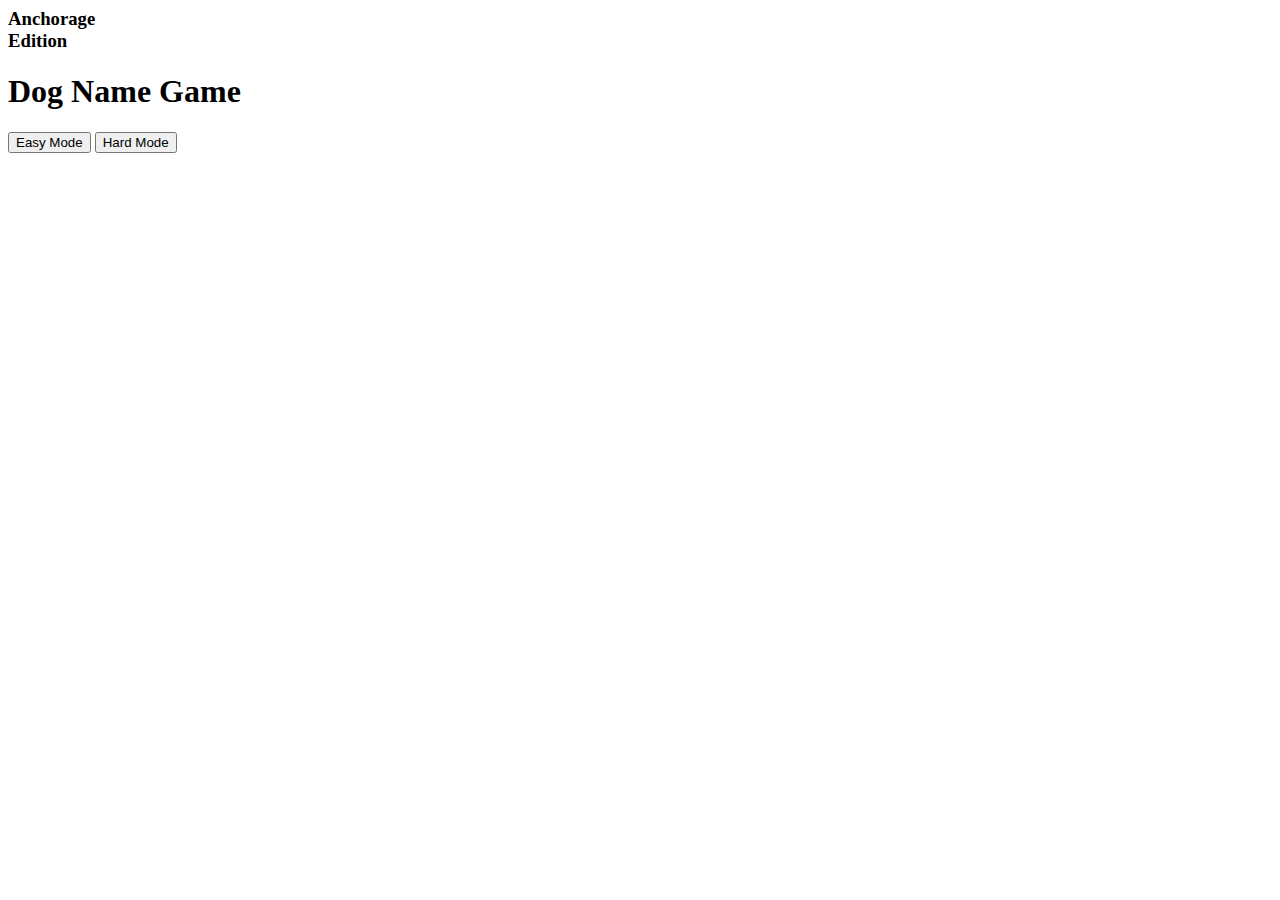
==== index.html @ 51b17e12 "Added UI elements and behavior." ====
<html>
    <head>
        <title>Anchorage Dog Name Game</title>
        <meta name="viewport" content="width=device-width, initial-scale=1">
        <link href="styles.css" rel="stylesheet">
        <link href="https://fonts.googleapis.com/css?family=Life+Savers:400,700|Love+Ya+Like+A+Sister" rel="stylesheet">
        <link href="https://fonts.googleapis.com/css?family=Abril+Fatface" rel="stylesheet">
        <style>
            .choose_mode #play,
            .choose_mode #round,
            .choose_mode #results,
            .choose_mode #final_results { display: none }
            .choose_mode #choose_mode { display: block }

            .play #play,
            .play #round { display: block }
            .play #results,
            .play #final_results,
            .play #choose_mode { display: none }

            .results #play,
            .results #choose_mode,
            .results #final_results { display: none }
            .results #round,
            .results #results{ display: block }

            .final_results #play,
            .final_results #round,
            .final_results #choose_mode,
            .final_results #results { display: none }
            .final_results #final_results{ display: block }
        </style>
    </head>
    <body class="choose_mode">
        <div id="main">
            <div id="title-block">
                <h3>Anchorage<br>Edition</h3>
                <h1>Dog Name <span class="undertuck">Game</span></h1>
            </div>

            <div id="choose_mode">
                <button class="dog-with-chubby-cheeks" onclick="chooseMode(false)">Easy Mode</button>
                <button class="angry-bulldog-face"onclick="chooseMode(true)">Hard Mode</button>     
            </div>

            <div id="round">
                <h2 id="roundNumber"></h2>   
            </div>

            <div id="play">
                <h2>Which name is more popular for Anchorage dogs?</h2>
                <button onclick="nameChosen(this.innerText)"></button>
                <button onclick="nameChosen(this.innerText)"></button>
            </div>

            <div id="results">
                <div id="gameNav" onclick="nextButton()">
                    <span id="result"></span><span id="next">Next &#187;</span>
                </div>
                <div id="counts">
                    <div></div>
                    <div></div>
                </div>
            </div>

            <div id="final_results">
                <h2></h2>
                <p>Tweet this</p>
                <p>Post to facebook</p>

                <button class="prize-badge-with-paw-print" onclick="initialize()">Play Again</button>
            </div>

            <script src="dogs.js"></script>
            <script src="dogIconClasses.js"></script>
            <script src="index.js"></script>
        </div>
    </body>
</html>
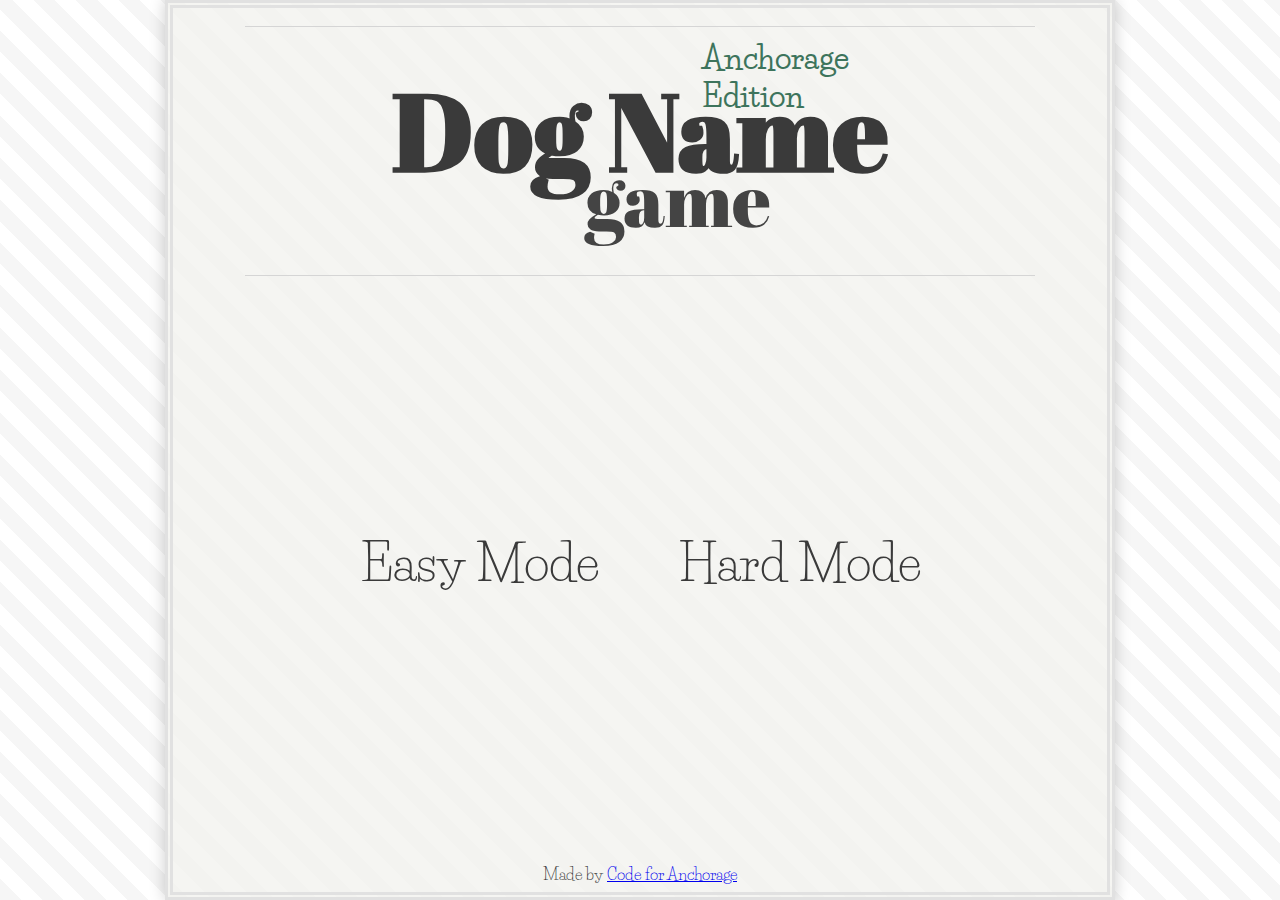
==== commit e271f9d6: "Merge pull request #3 from codeforanchorage/licenses" ====
--- a/index.html
+++ b/index.html
@@ -40,11 +40,11 @@
 
             <div id="choose_mode">
                 <button class="dog-with-chubby-cheeks" onclick="chooseMode(false)">Easy Mode</button>
-                <button class="angry-bulldog-face"onclick="chooseMode(true)">Hard Mode</button>     
+                <button class="angry-bulldog-face"onclick="chooseMode(true)">Hard Mode</button>
             </div>
 
             <div id="round">
-                <h2 id="roundNumber"></h2>   
+                <h2 id="roundNumber"></h2>
             </div>
 
             <div id="play">
@@ -65,8 +65,11 @@
 
             <div id="final_results">
                 <h2></h2>
-                <p>Tweet this</p>
-                <p>Post to facebook</p>
+                <p><a id="twitter-link" target="_blank">Share on Twitter</a></p>
+                <p><a id="facebook-link" href="https://www.facebook.com/sharer/sharer.php?u=http%3A//codeforanchorage.org/dog-name-game/" target="_blank">Share on Facebook</a></p>
+<p><a id="adoptapet-link" href="http://www.muni.org/Departments/health/Admin/animal_control/Pages/AdoptingaPet.aspx" target="_blank">Adopt a Pet</a></p>
+<p><a id="register-link" href="http://www.muni.org/Departments/health/Admin/animal_control/Pages/license.aspx" target="_blank">License/Renew your dog to get in the game</a></p>
+
 
                 <button class="prize-badge-with-paw-print" onclick="initialize()">Play Again</button>
             </div>
@@ -75,5 +78,8 @@
             <script src="dogIconClasses.js"></script>
             <script src="index.js"></script>
         </div>
+
+        <div id="footer">Made by <a href="http://codeforanchorage.org">Code for Anchorage</a></div>
+
     </body>
 </html>
--- a/styles.css
+++ b/styles.css
@@ -0,0 +1,272 @@
+/*
+font-family: 'Life Savers', cursive;
+font-family: 'Love Ya Like A Sister', cursive;
+font-family: 'Abril Fatface', cursive;
+
+*/
+@font-face {
+  font-family: "Flaticon";
+  src: url("./resources/font/Flaticon.eot");
+  src: url("./resources/font/Flaticon.eot?#iefix") format("embedded-opentype"),
+       url("./resources/font/Flaticon.woff") format("woff"),
+       url("./resources/font/Flaticon.ttf") format("truetype"),
+       url("./resources/font/Flaticon.svg#Flaticon") format("svg");
+  font-weight: normal;
+  font-style: normal;
+}
+html {height: 100%;}
+body {
+    margin: 0;
+    height: 100%;
+    padding: 0;
+    background-color: #f6f6f6;
+    color: #3a3a3a;
+    background-image: repeating-linear-gradient(45deg, transparent, transparent 15px, white 15px, white 30px);
+    font-family: 'Life Savers';
+}
+#main {
+    max-width:950px;
+    font-size: 2vmin;
+    height: 100%;
+    margin: auto;
+    background-color:rgba(243, 243, 239, 0.8);
+    padding: 1em 4em;
+    box-shadow: 0 0 15px rgba(0, 0, 0, .2);
+    text-align: center;
+    border: 8px double #e1e1e1;
+    box-sizing: border-box;
+    overflow-y: auto;
+}
+#footer {
+    text-align: center;
+    position: absolute;
+    bottom: 0;
+    width: 100%;
+    margin-bottom: 1em;
+}
+#title-block {
+    border-top: 1px solid #d5d5d5;
+    border-bottom: 1px solid #d5d5d5;
+    margin-bottom: 2em
+}
+
+h1 {
+    /*font-family: 'Life Savers';*/
+    margin-top: 0px;
+    text-align: center;
+    font-size:6em;
+    line-height: .63em;
+    font-family: Abril Fatface;
+    margin-bottom: .4em
+}
+
+h3 {
+    font-family: "Life Savers";
+    display: inline-block;
+    text-align: left;
+    margin-top:.4em;
+    margin-bottom: -.63em;
+    padding-left: 8.7em;
+    font-weight: 700;
+    font-size: 1.73em;
+    color: #3d745c;
+    -webkit-font-smoothing: antialiased;
+	-moz-osx-font-smoothing: grayscale;
+
+}
+.undertuck {
+    display:block;
+    text-transform: lowercase;
+    font-size: .7em;
+    color: #444;
+    font-weight: 200;
+    padding-left: 1em;
+}
+
+h2 {
+    font-size:1.8em;
+    margin:auto;
+    font-weight:normal;
+}
+
+#counts div {
+    display: inline-block;
+    margin-top:1em;
+    width:40%;
+    font-size: 2.75em;
+    font-family: 'Life Savers';
+    text-transform: capitalize;
+    -webkit-font-smoothing: antialiased;
+    -moz-osx-font-smoothing: grayscale;
+}
+#counts div:before {
+    font-family: Flaticon;
+    font-size: 3em;
+    display: block;
+}
+#round {
+    margin-bottom:2em;
+}
+#roundNumber{
+    position: relative ;
+    top: -.15em;
+    margin-right:1em;
+    display:inline-block;
+}
+button {
+    border: none;
+    background: none;
+    margin-top:1em;
+    width:40%;
+    font-family: 'Life Savers';
+    -webkit-font-smoothing: antialiased;
+    -moz-osx-font-smoothing: grayscale;
+    font-size: 2.75em;
+    color:inherit;
+    text-transform: capitalize;
+}
+button:hover{
+    color:#3d745c
+}
+button:before {
+    font-family: Flaticon;
+    font-size: 3em;
+    display: block;
+}
+
+.bone {
+    font-size: 1em;
+    color: #dcdcdc;
+    -webkit-font-smoothing: antialiased;
+    -moz-osx-font-smoothing: grayscale;
+}
+.bone:before {
+    font-family: Flaticon;
+    font-size: 3em;
+    content: "\f10a";
+}
+.correct {
+    color:#6c7ba5;
+}
+.wrong {
+    color:rgba(161, 157, 138, 0.46);
+}
+
+#result:before {
+    font-family: Flaticon;
+    font-size: 1em;
+    position: relative;
+}
+#result.correct:before {
+    content: "\f11c";
+}
+#result.wrong:before {
+    content: "\f11b";
+}
+#gameNav {
+    font-size:2em;
+}
+#gameNav:hover{
+    color:#3d745c;
+    cursor: pointer;
+}
+#gameNav span {
+    padding: 0 1em;
+}
+#gameNav span:first-of-type{
+    border-right: 1px solid #d5d5d5;
+}
+#final_results {
+    font-size: 1.2em;
+}
+#final_results button {
+    margin-top: 0;
+}
+#final_results a {
+    font-size: 1.5em;
+    color: #3d745c;
+}
+#final_results a:hover {
+    color: #d5d5d5;
+}
+@media screen and (max-width: 550px){
+    button, #counts div {
+        width: 90%;
+        font-size:4em;
+        margin-top:.75em;
+    }
+    #gameNav{ font-size:3.5em }
+    h2 { font-weight: bold; }
+    .play h3,
+    .results h3 {
+        display:none
+    }
+    #round {
+        font-size: .9em;
+        margin-top:.2em;
+    }
+    .play #title-block, .results #title-block {border-top: none; }
+    .play h1, .results h1 {font-size:4em; margin-top:.2em}
+    .play .undertuck,
+    .results .undertuck {
+        display:inline;
+        text-transform: none;
+        font-size: 1em;
+        font-weight: bold;
+        padding-left: 0;
+    }
+}
+
+@media screen and (max-height:500px) {
+    #round, #results, #play, #choose_mode {
+        font-size: 1.3em;
+    }
+    .play h3, .results h3 {
+        display:none;
+    }
+    h2 { font-weight: bold;}
+    .play #title-block, .results #title-block {border-top: none; }
+    .play h1, .results h1 {font-size:4em; margin-top:.2em}
+    .play .undertuck,
+    .results .undertuck {
+        display:inline;
+        text-transform: none;
+        font-size: 1em;
+        font-weight: bold;
+        padding-left: 0;
+    }
+
+}
+
+.angry-bulldog-face:before { content: "\f100"; }
+.basset-hound-dog-head:before { content: "\f103"; }
+.border-collie-dog-head:before { content: "\f105"; }
+.border-collie-head:before { content: "\f106"; }
+.bulldog-head:before { content: "\f107"; }
+.doberman-dog-head:before { content: "\f109"; }
+.dog-face:before { content: "\f10b"; }
+.dog-face-1:before { content: "\f10c"; }
+.dog-face-2:before { content: "\f10d"; }
+.dog-with-big-and-pointy-ears:before { content: "\f111"; }
+.dog-with-chubby-cheeks:before { content: "\f112"; }
+.dog-with-floppy-ears:before { content: "\f113"; }
+.dog-with-floppy-ears-1:before { content: "\f114"; }
+.dog-with-long-ears:before { content: "\f115"; }
+.dog-with-square-head-shape:before { content: "\f116"; }
+.face-of-a-dog-with-sleepy-eyes:before { content: "\f117"; }
+.funny-dog-head:before { content: "\f119"; }
+.long-haired-dog-head:before { content: "\f11a"; }
+
+
+.angry-dog:before { content: "\f101"; }
+.animal-paw-print:before { content: "\f102"; }
+
+.chewing-bone-for-dog:before { content: "\f108"; }
+.dog-bone:before { content: "\f10a"; }
+.dog-food-bowl:before { content: "\f10e"; }
+.dog-head:before { content: "\f10f"; }
+.dog-kennel:before { content: "\f110"; }
+.face-of-staring-dog:before { content: "\f118"; }
+.pile-of-dung:before { content: "\f11b"; }
+.prize-badge-with-paw-print:before { content: "\f11c"; }
+.tennis-ball:before { content: "\f11d"; }
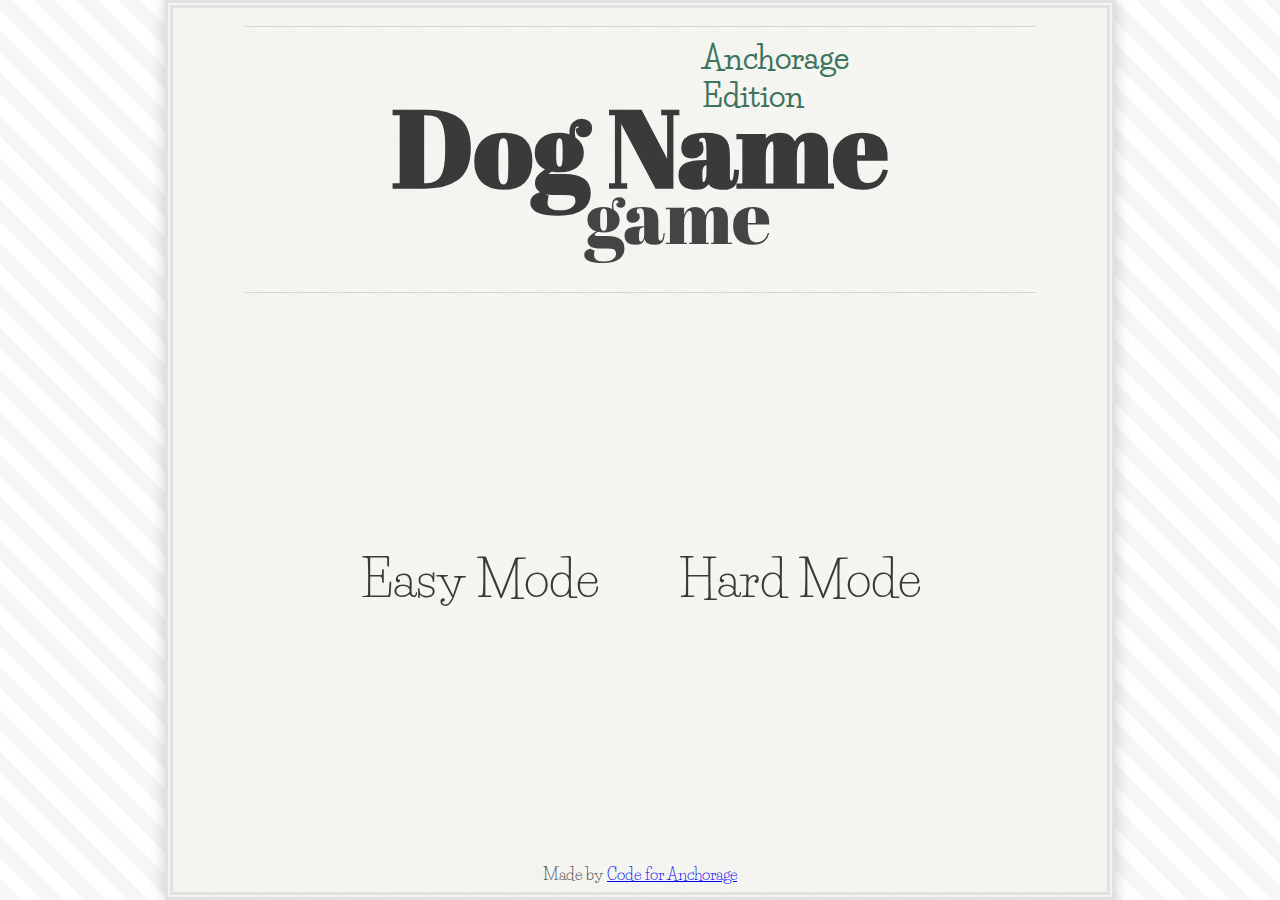
==== commit 3440e9b3: "Add Doctype for better IE support" ====
--- a/index.html
+++ b/index.html
@@ -1,7 +1,9 @@
+<!DOCTYPE html>
 <html>
     <head>
         <title>Anchorage Dog Name Game</title>
         <meta name="viewport" content="width=device-width, initial-scale=1">
+        <meta http-equiv="X-UA-Compatible" content="IE=edge,chrome=1" />
         <link href="styles.css" rel="stylesheet">
         <link href="https://fonts.googleapis.com/css?family=Life+Savers:400,700|Love+Ya+Like+A+Sister" rel="stylesheet">
         <link href="https://fonts.googleapis.com/css?family=Abril+Fatface" rel="stylesheet">
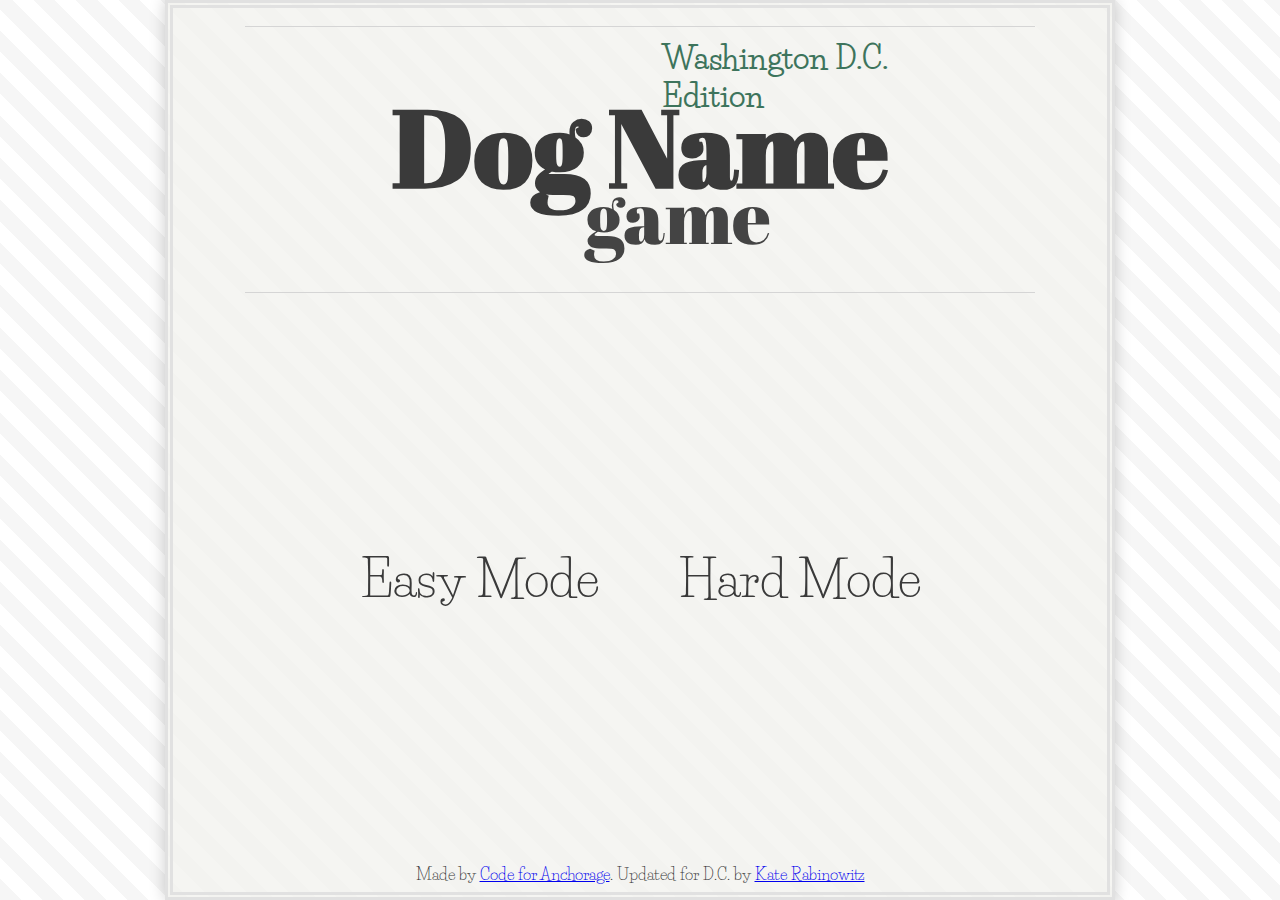
==== commit 7ec26605: "dc version" ====
--- a/index.html
+++ b/index.html
@@ -1,7 +1,7 @@
 <!DOCTYPE html>
 <html>
     <head>
-        <title>Anchorage Dog Name Game</title>
+        <title>D.C. Dog Name Game</title>
         <meta name="viewport" content="width=device-width, initial-scale=1">
         <meta http-equiv="X-UA-Compatible" content="IE=edge,chrome=1" />
         <link href="styles.css" rel="stylesheet">
@@ -36,7 +36,7 @@
     <body class="choose_mode">
         <div id="main">
             <div id="title-block">
-                <h3>Anchorage<br>Edition</h3>
+                <h3>Washington D.C.<br>Edition</h3>
                 <h1>Dog Name <span class="undertuck">Game</span></h1>
             </div>
 
@@ -67,10 +67,6 @@
 
             <div id="final_results">
                 <h2></h2>
-                <p><a id="twitter-link" target="_blank">Share on Twitter</a></p>
-                <p><a id="facebook-link" href="https://www.facebook.com/sharer/sharer.php?u=http%3A//codeforanchorage.org/dog-name-game/" target="_blank">Share on Facebook</a></p>
-<p><a id="adoptapet-link" href="http://www.muni.org/Departments/health/Admin/animal_control/Pages/AdoptingaPet.aspx" target="_blank">Adopt a Pet</a></p>
-<p><a id="register-link" href="http://www.muni.org/Departments/health/Admin/animal_control/Pages/license.aspx" target="_blank">License/Renew your dog to get in the game</a></p>
 
 
                 <button class="prize-badge-with-paw-print" onclick="initialize()">Play Again</button>
@@ -81,7 +77,7 @@
             <script src="index.js"></script>
         </div>
 
-        <div id="footer">Made by <a href="http://codeforanchorage.org">Code for Anchorage</a></div>
+        <div id="footer">Made by <a href="http://codeforanchorage.org">Code for Anchorage</a>. Updated for D.C. by <a href="https://twitter.com/DataLensDC">Kate Rabinowitz</a></div>
 
     </body>
 </html>
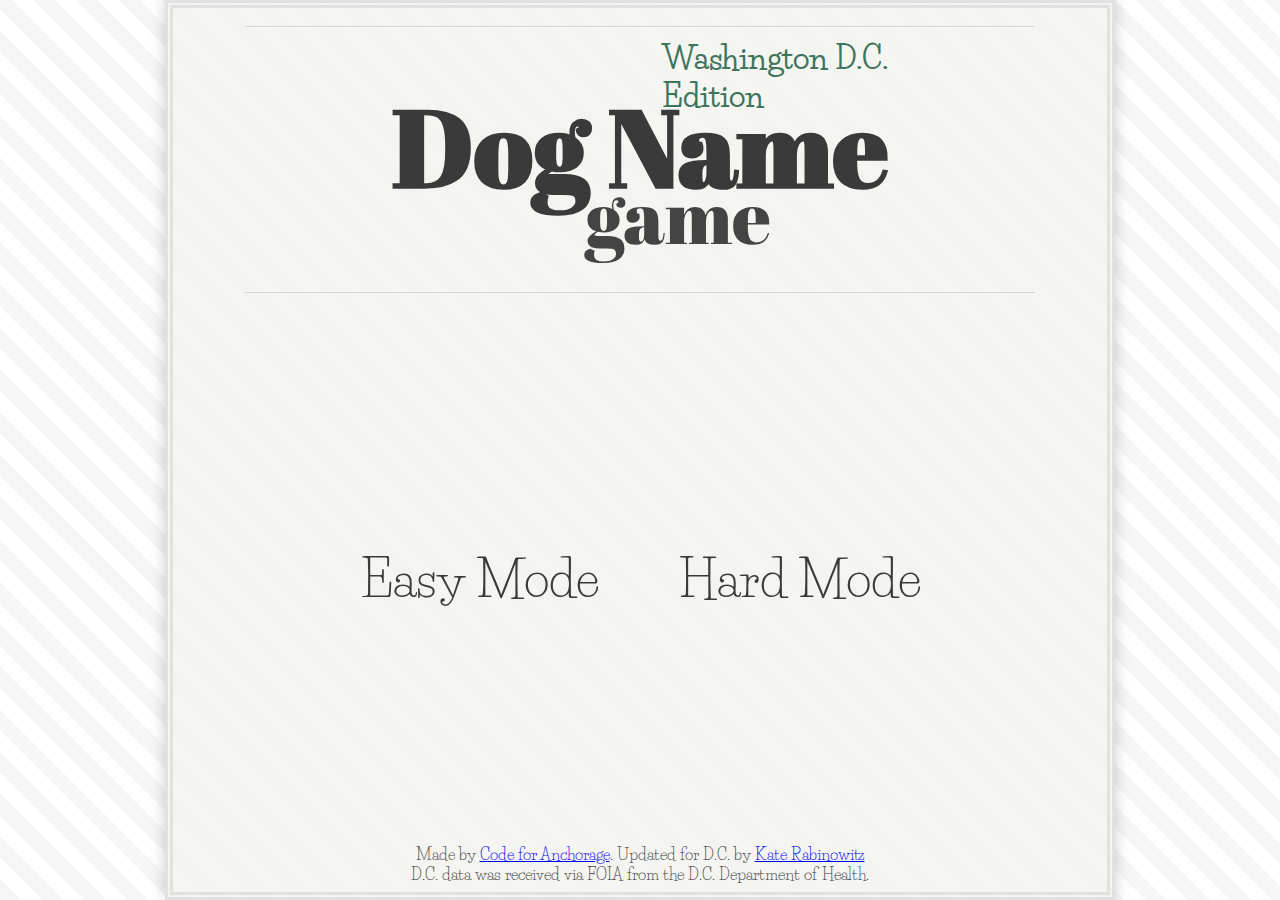
==== commit 0a1635d5: "data source note" ====
--- a/index.html
+++ b/index.html
@@ -50,7 +50,7 @@
             </div>
 
             <div id="play">
-                <h2>Which name is more popular for Anchorage dogs?</h2>
+                <h2>Which name is more popular for D.C. dogs?</h2>
                 <button onclick="nameChosen(this.innerText)"></button>
                 <button onclick="nameChosen(this.innerText)"></button>
             </div>
@@ -77,7 +77,9 @@
             <script src="index.js"></script>
         </div>
 
-        <div id="footer">Made by <a href="http://codeforanchorage.org">Code for Anchorage</a>. Updated for D.C. by <a href="https://twitter.com/DataLensDC">Kate Rabinowitz</a></div>
+        <div id="footer">Made by <a href="http://codeforanchorage.org">Code for Anchorage</a>. Updated for D.C. by <a href="https://twitter.com/DataLensDC">Kate Rabinowitz</a>
+        <br>
+        D.C. data was received via FOIA from the D.C. Department of Health.</div>
 
     </body>
 </html>
